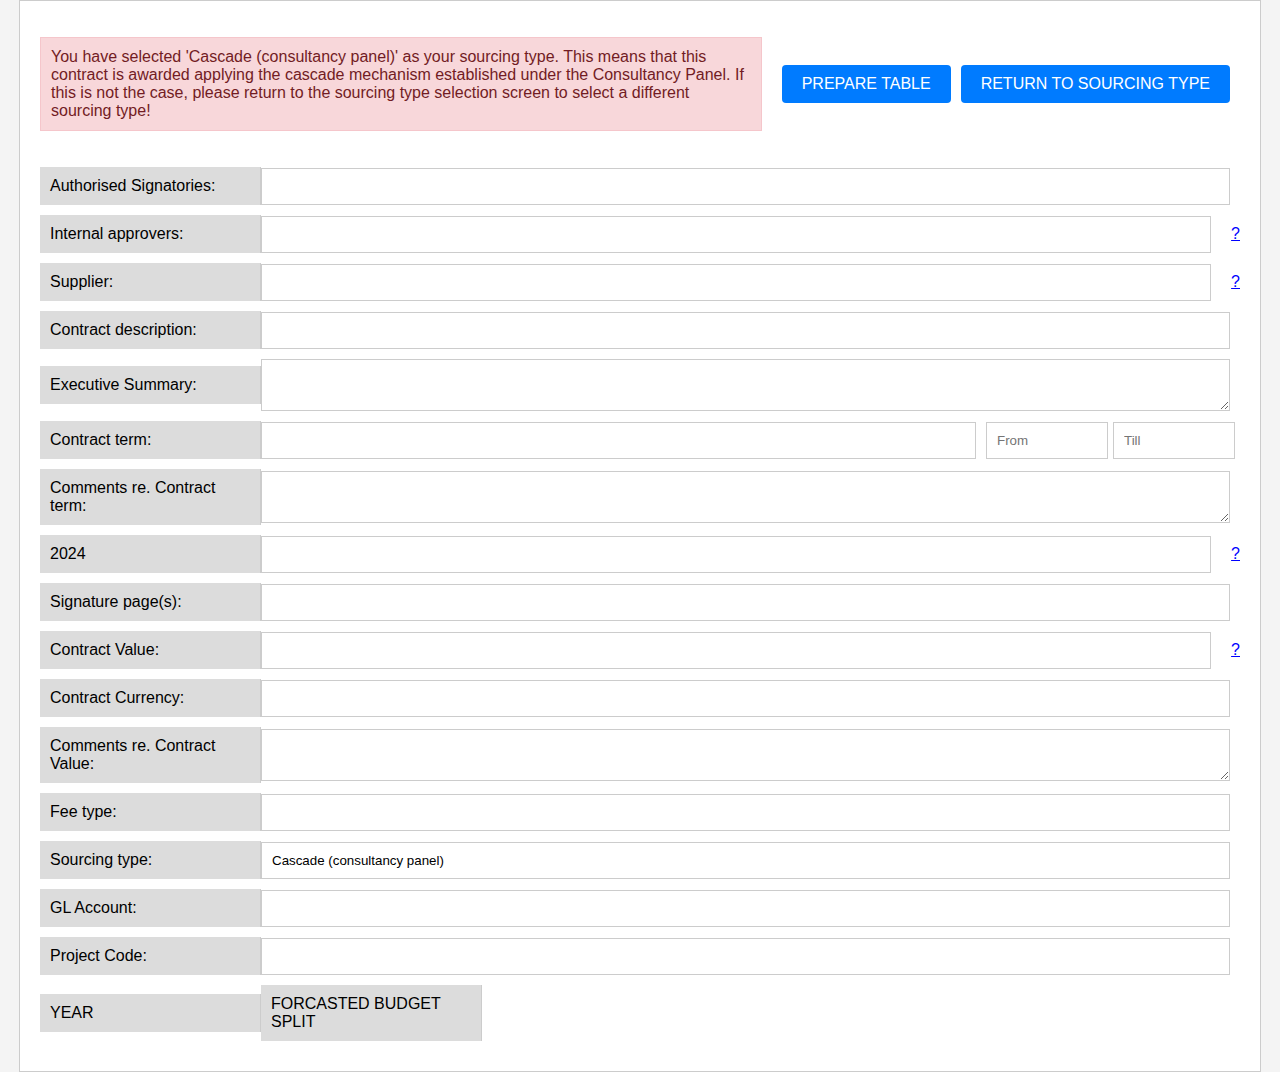
==== cascade.html @ 4150c022 "adding cascade.hmtlpage" ====
<!DOCTYPE html>
<html lang="en">

<head>
    <meta charset="UTF-8">
    <meta name="viewport" content="width=device-width, initial-scale=1.0">
    <title>Form Design</title>
    <link rel="stylesheet" href="styles.css">
</head>

<body>
    <div class="container">
        <div class="header">
            <p class="warning">You have selected 'Cascade (consultancy panel)' as your sourcing type. This means that
                this contract is awarded applying the cascade mechanism established under the Consultancy Panel. If this
                is not the case, please return to the sourcing type selection screen to select a different sourcing
                type!</p>
            <div class="buttons">       
                <div class="buttons">
                    <a href="index.html" class="button-link">PREPARE TABLE</a>
                    <a href="index.html" class="button-link">RETURN TO SOURCING TYPE</a>
                </div>
            </div>
        </div>
        
        <div class="form-section">
            <label for="authorised-signatories">Authorised Signatories:</label>
            <input type="text" id="authorised-signatories">
        </div>

        <div class="form-section">
            <label for="internal-approvers">Internal approvers:</label>
            <input type="text" id="internal-approvers">
            <a href="#">?</a>
        </div>

        <div class="form-section">
            <label for="supplier">Supplier:</label>
            <input type="text" id="supplier">
            <a href="#">?</a>
        </div>

        <div class="form-section">
            <label for="contract-description">Contract description:</label>
            <input type="text" id="contract-description">
        </div>

        <div class="form-section">
            <label for="executive-summary">Executive Summary:</label>
            <textarea id="executive-summary"></textarea>
        </div>

        <div class="form-section">
            <label for="contract-term">Contract term:</label>
            <input type="text" id="contract-term">
            <div class="date-range">
                <input type="text" placeholder="From">
                <input type="text" placeholder="Till">
            </div>
        </div>

        <div class="form-section">
            <label for="comments-contract-term">Comments re. Contract term:</label>
            <textarea id="comments-contract-term"></textarea>
        </div>

        <div class="form-section">
            <label for="year-2024">2024</label>
            <input type="text" id="year-2024">
            <a href="#">?</a>
        </div>

        <!-- Repeat similar blocks for other years -->

        <div class="form-section">
            <label for="signature-pages">Signature page(s):</label>
            <input type="text" id="signature-pages">
        </div>

        <div class="form-section">
            <label for="contract-value">Contract Value:</label>
            <input type="text" id="contract-value">
            <a href="#">?</a>
        </div>

        <div class="form-section">
            <label for="contract-currency">Contract Currency:</label>
            <input type="text" id="contract-currency">
        </div>

        <div class="form-section">
            <label for="comments-contract-value">Comments re. Contract Value:</label>
            <textarea id="comments-contract-value"></textarea>
        </div>

        <div class="form-section">
            <label for="fee-type">Fee type:</label>
            <input type="text" id="fee-type">
        </div>

        <div class="form-section">
            <label for="sourcing-type">Sourcing type:</label>
            <input type="text" id="sourcing-type" value="Cascade (consultancy panel)">
        </div>

        <div class="form-section">
            <label for="gl-account">GL Account:</label>
            <input type="text" id="gl-account">
        </div>

        <div class="form-section">
            <label for="project-code">Project Code:</label>
            <input type="text" id="project-code">
        </div>

        <div class="form-section">
            <label for="budget-split">YEAR</label>
            <label for="budget-split">FORCASTED BUDGET SPLIT</label>
        </div>
    </div>
</body>

</html>
---- styles.css ----
body {
    font-family: Arial, sans-serif;
    background-color: #f0f0f0;
    margin: 0;
    padding: 0;
    color: #000;
}

header {
    display: flex;
    justify-content: space-between;
    align-items: center;
    background-color: #fff;
    padding: 10px 20px;
    border-bottom: 1px solid #ccc;
}

.header-left,
.header-right {
    display: flex;
    align-items: center;
}

header h1 {
    margin: 0;
    font-size: 24px;
    text-align: center;
}

header button {
    background-color: #007bff;
    color: #fff;
    border: none;
    padding: 10px 15px;
    margin: 0 10px;
    cursor: pointer;
}

header button:hover {
    background-color: #0056b3;
}

nav {
    background-color: #333;
}

nav ul {
    list-style-type: none;
    margin: 0;
    padding: 0;
    display: flex;
    justify-content: center;
    flex-wrap: wrap;
}

nav ul li {
    margin: 0;
}

nav ul li a {
    color: white;
    text-decoration: none;
    padding: 14px 20px;
    display: block;
}

nav ul li a:hover {
    background-color: #575757;
}

main {
    padding: 20px;
    background-color: #fff;
    margin: 20px;
    border-radius: 8px;
    box-shadow: 0 0 10px rgba(0, 0, 0, 0.1);
}

h2 {
    text-align: center;
    margin-bottom: 20px;
}

.categories {
    display: flex;
    justify-content: space-between;
    flex-wrap: wrap;
}

.category {
    flex: 1;
    min-width: 200px;
    max-width: 30%;
    margin: 10px;
    padding: 10px;
    background-color: #f9f9f9;
    border: 1px solid #ddd;
    border-radius: 4px;
    box-sizing: border-box;
}

.category h3 {
    background-color: #007bff;
    color: white;
    padding: 10px;
    border-radius: 4px;
    text-align: center;
}

.category h3 a {
    color: white;
    text-decoration: none;
}

.category ul {
    list-style-type: none;
    padding: 0;
    margin: 0;
}

.category ul li {
    margin: 5px 0;
    padding: 10px;
    background-color: #fff;
    border: 1px solid #ddd;
    border-radius: 4px;
}

.category ul li a {
    text-decoration: none;
    color: #007bff;
}

.category ul li a:hover {
    text-decoration: underline;
}

.note {
    color: #800080;
    font-weight: bold;
    text-align: center;
    margin-top: 20px;
}

@media (max-width: 1200px) {
    .category {
        max-width: 45%;
    }
}

@media (max-width: 768px) {
    .category {
        max-width: 100%;
    }

    header {
        flex-direction: column;
        text-align: center;
    }

    .header-left,
    .header-right {
        margin-bottom: 10px;
    }
}

@media (max-width: 480px) {
    header h1 {
        font-size: 18px;
    }

    header button {
        padding: 5px 10px;
    }

    nav ul li a {
        padding: 10px 15px;
    }

    main {
        margin: 10px;
        padding: 10px;
    }

    .category {
        margin: 5px 0;
    }

    .note {
        font-size: 14px;
    }
}

body {
    font-family: Arial, sans-serif;
    background-color: #f4f4f4;
}

.container {
    max-width: 1200px;
    margin: 0 auto;
    background-color: #fff;
    padding: 20px;
    border: 1px solid #ccc;
}

.header {
    display: flex;
    justify-content: space-between;
    align-items: center;
    margin-bottom: 20px;
}

.warning {
    flex: 1;
    background-color: #f8d7da;
    color: #721c24;
    padding: 10px;
    border: 1px solid #f5c6cb;
    margin-right: 20px;
}

.buttons {
    display: flex;
    align-items: center;
}

.buttons button {
    margin-right: 10px;
}

.button-link {
    display: inline-block;
    padding: 10px 20px;
    margin-right: 10px;
    background-color: #007bff;
    color: white;
    text-align: center;
    text-decoration: none;
    border: none;
    border-radius: 4px;
    cursor: pointer;
}

.button-link:hover {
    background-color: #0056b3;
}

.form-section {
    display: flex;
    align-items: center;
    margin-bottom: 10px;
}

.form-section label {
    width: 200px;
    background-color: #dcdcdc;
    padding: 10px;
    border-right: 1px solid #ccc;
}

.form-section input,
.form-section textarea {
    flex: 1;
    padding: 10px;
    border: 1px solid #ccc;
    margin-right: 10px;
}

.form-section a {
    margin-left: 10px;
    color: blue;
    text-decoration: underline;
}

.date-range {
    display: flex;
}

.date-range input {
    width: 100px;
    margin-right: 5px;
}
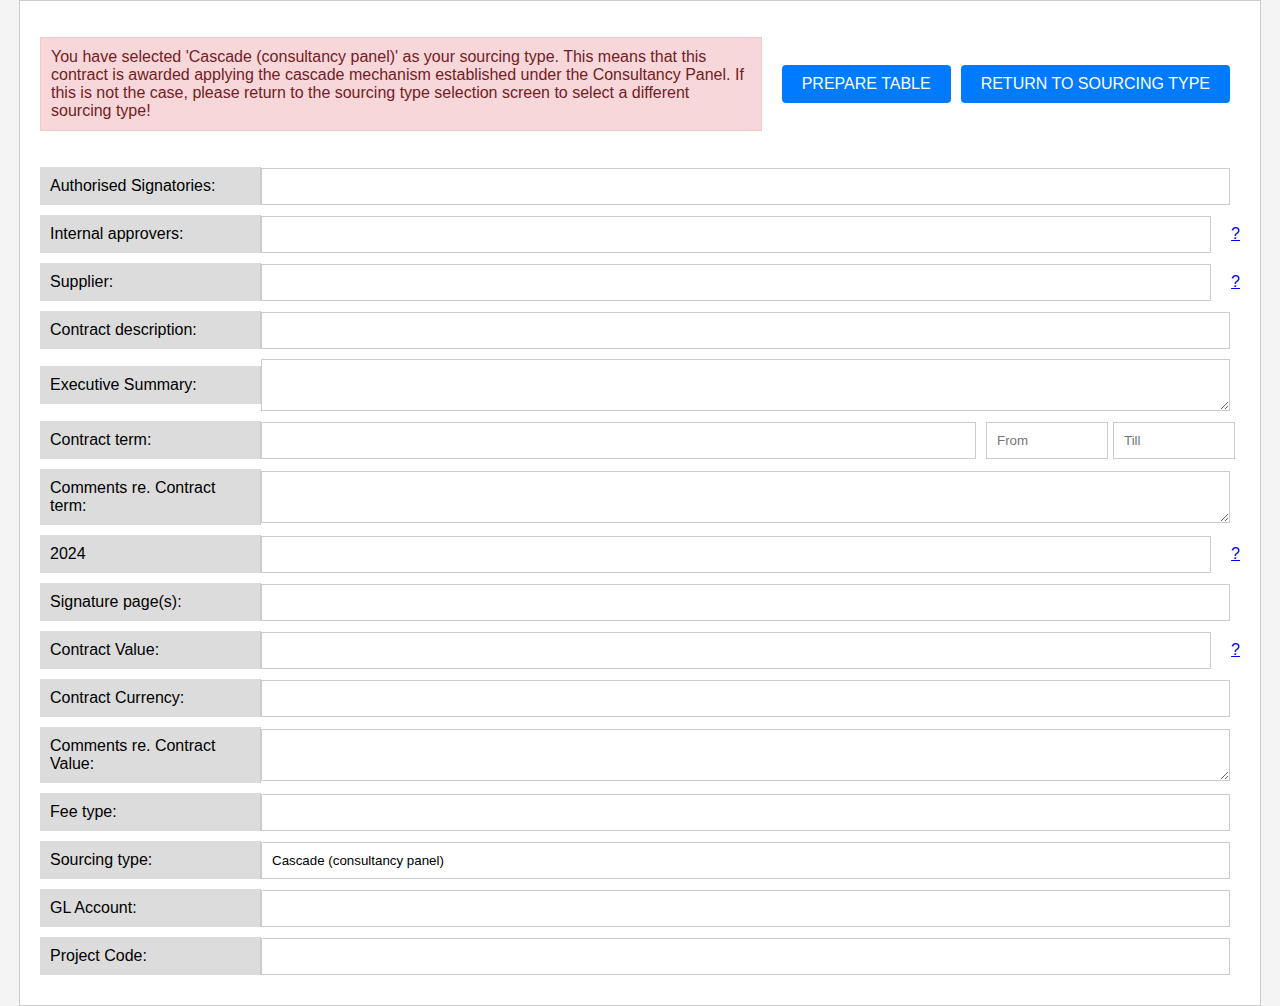
==== commit 70bea243: "cleaning up" ====
--- a/cascade.html
+++ b/cascade.html
@@ -22,7 +22,7 @@
                 </div>
             </div>
         </div>
-        
+
         <div class="form-section">
             <label for="authorised-signatories">Authorised Signatories:</label>
             <input type="text" id="authorised-signatories">
@@ -112,11 +112,6 @@
             <label for="project-code">Project Code:</label>
             <input type="text" id="project-code">
         </div>
-
-        <div class="form-section">
-            <label for="budget-split">YEAR</label>
-            <label for="budget-split">FORCASTED BUDGET SPLIT</label>
-        </div>
     </div>
 </body>
 
